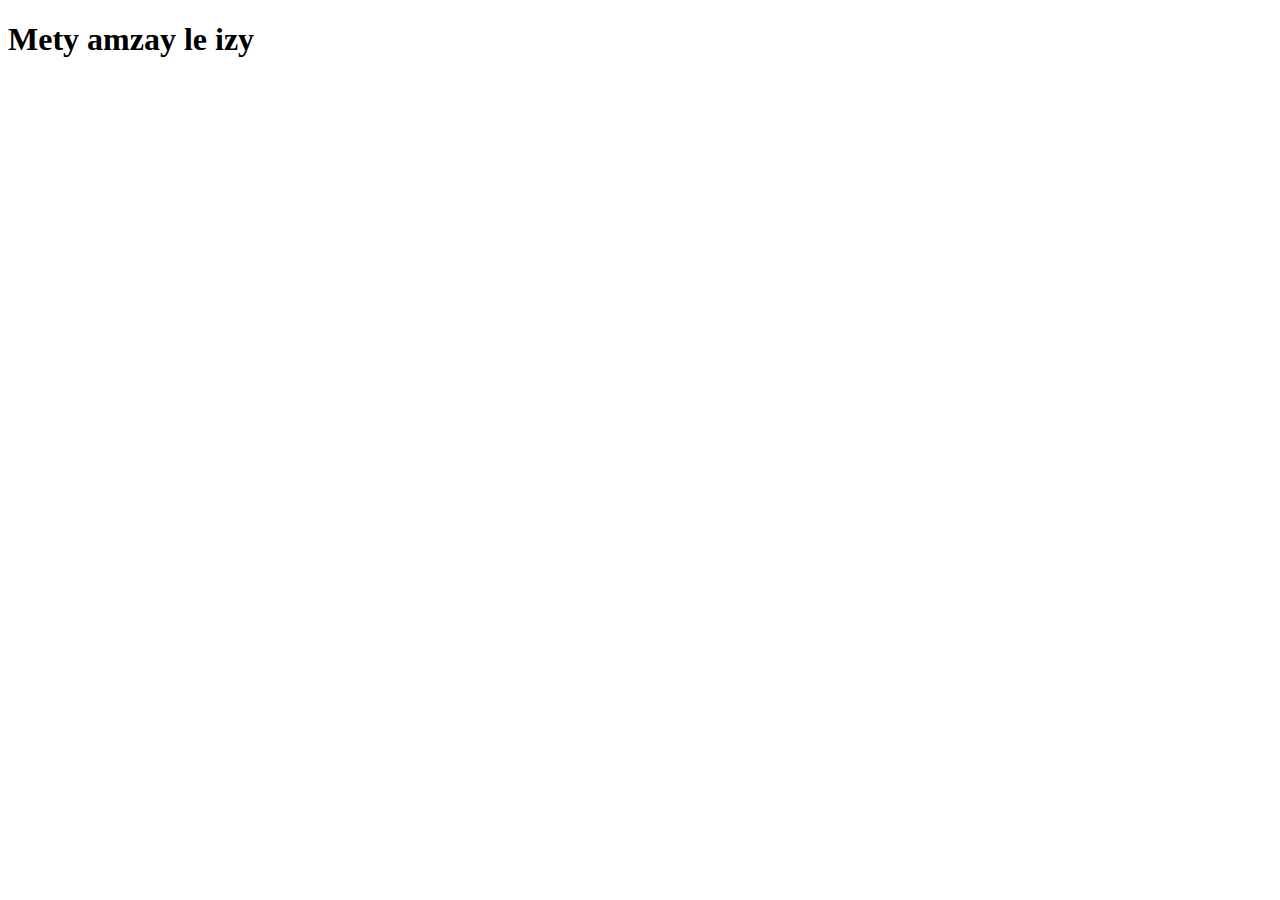
==== index.html @ 642d6aae "modif index misy h1" ====
<!DOCTYPE html>
<html lang="en">
<head>
    <meta charset="UTF-8">
    <meta name="viewport" content="width=device-width, initial-scale=1.0">
    <title>Document</title>
</head>
<body>
    <h1>Mety amzay le izy</h1>
</body>
</html>
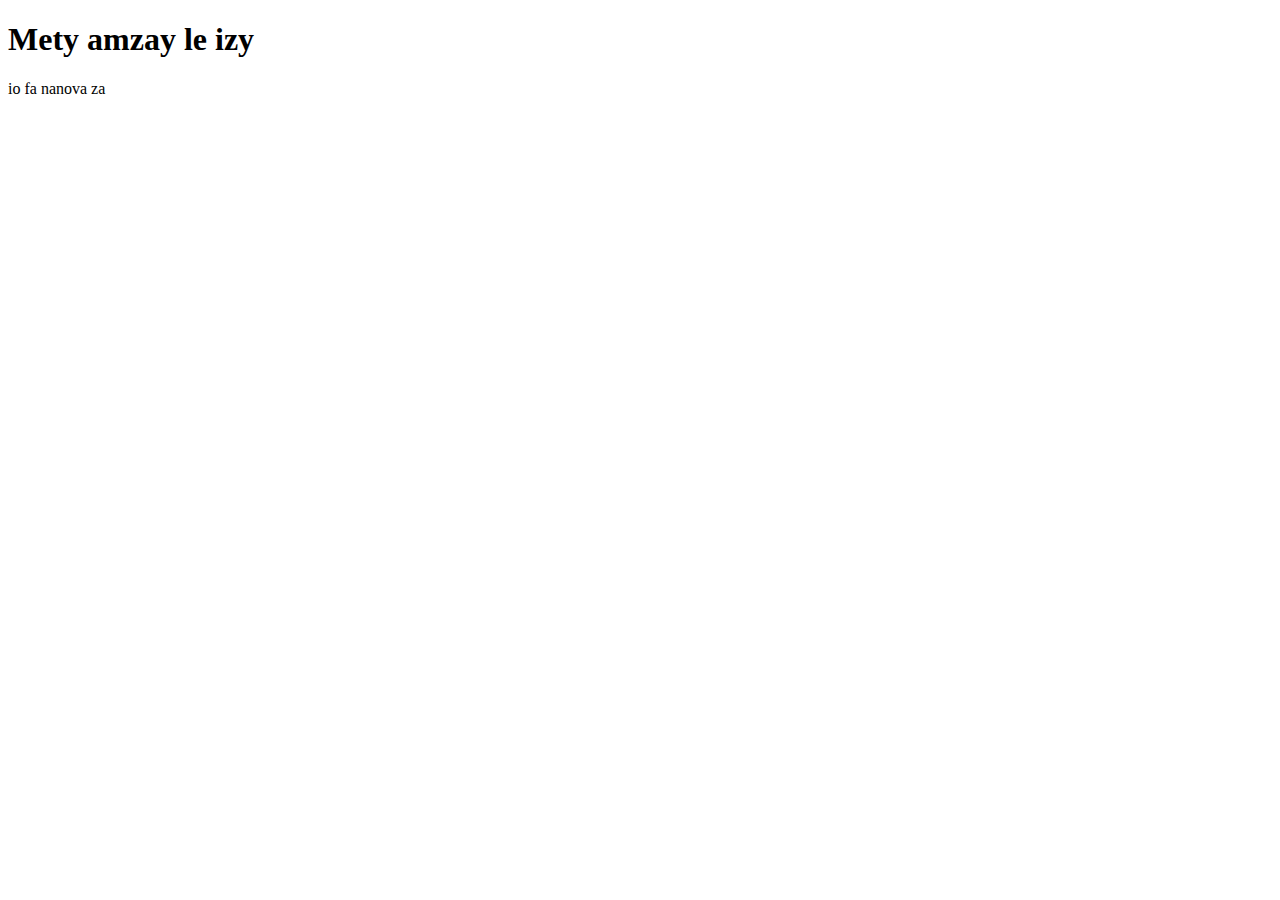
==== commit 4e425ef9: "ioooo" ====
--- a/index.html
+++ b/index.html
@@ -7,5 +7,6 @@
 </head>
 <body>
     <h1>Mety amzay le izy</h1>
+    <p>io fa nanova za</p>
 </body>
 </html>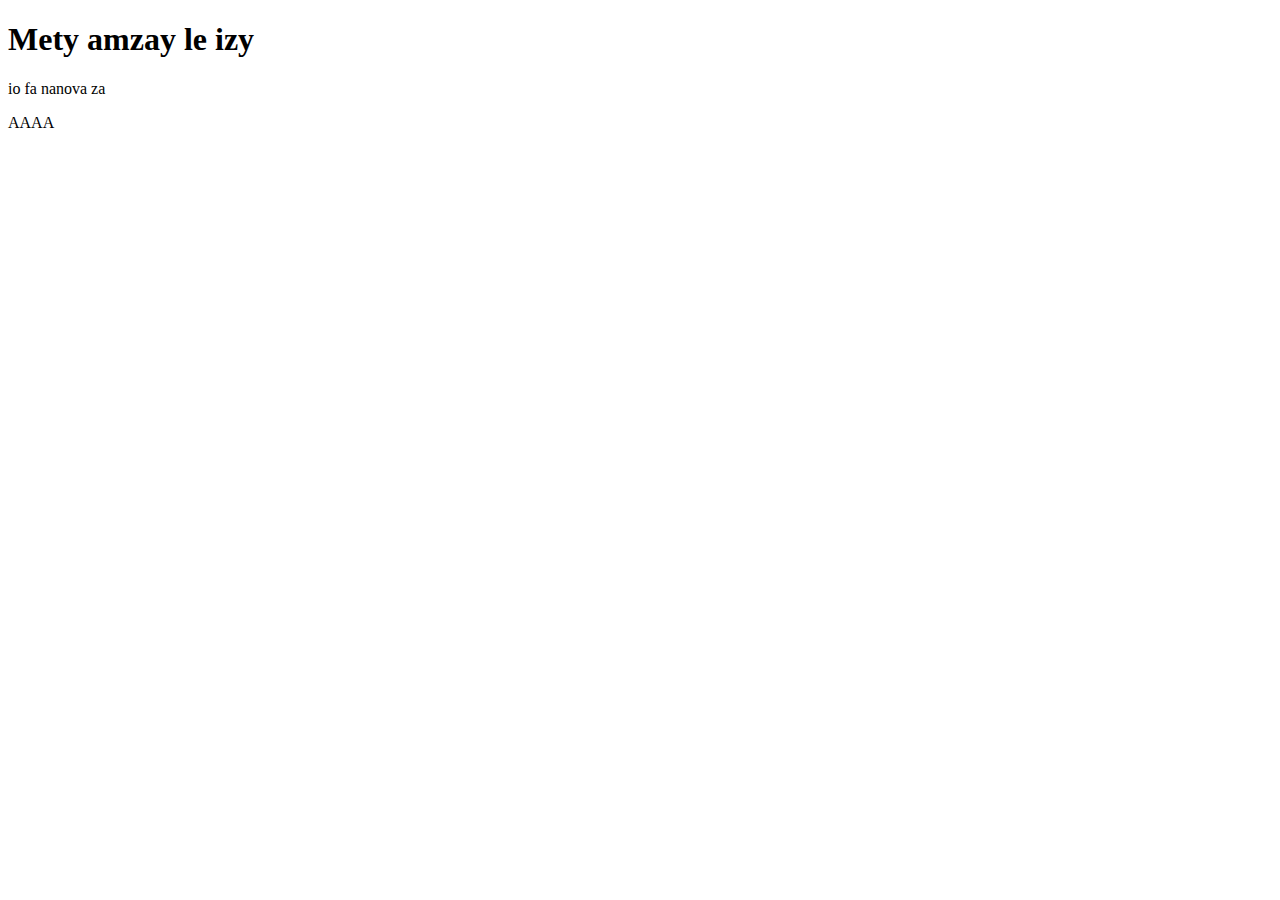
==== commit ae0c5219: "Io eh" ====
--- a/index.html
+++ b/index.html
@@ -8,5 +8,6 @@
 <body>
     <h1>Mety amzay le izy</h1>
     <p>io fa nanova za</p>
+    <p>AAAA</p>
 </body>
 </html>